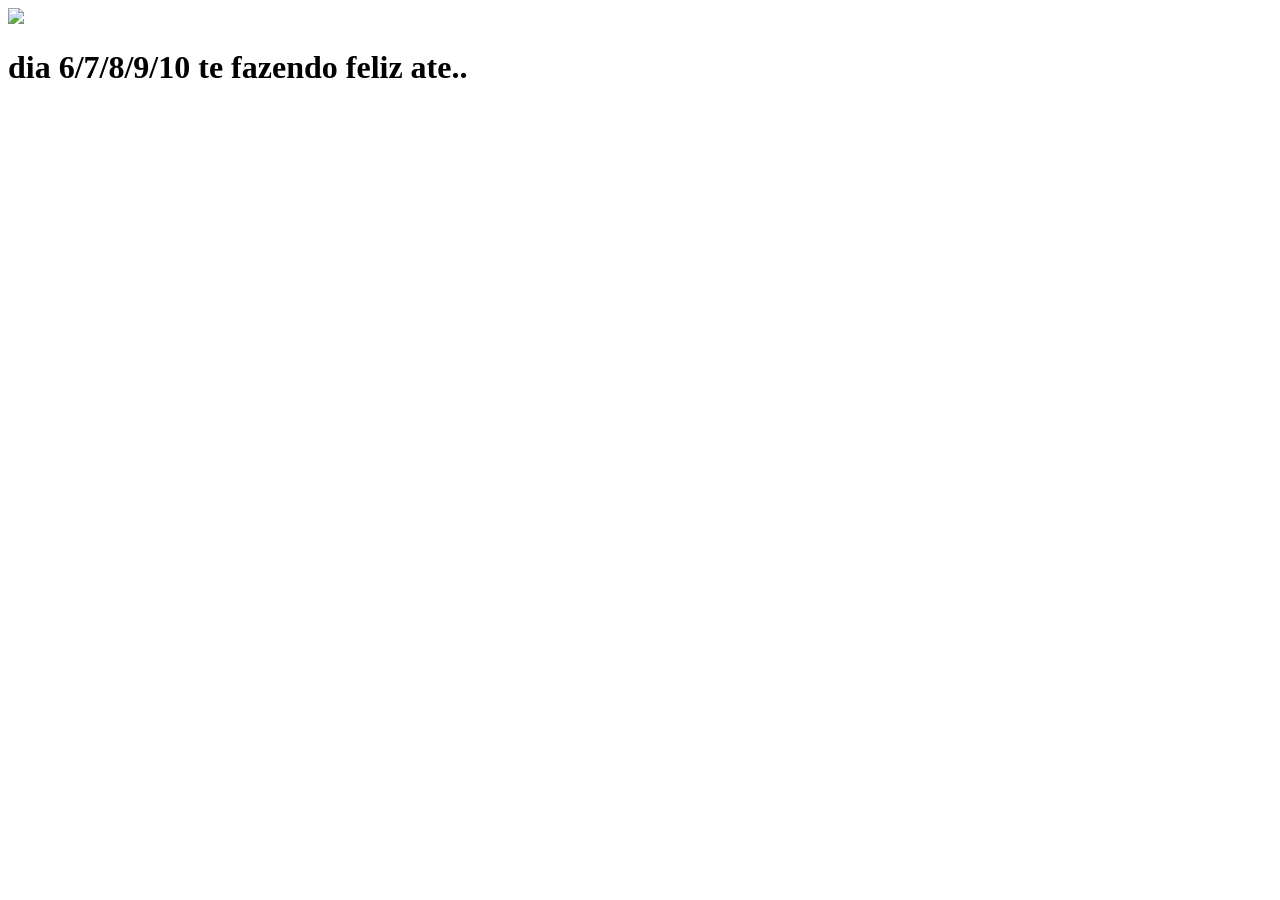
==== index.html @ f987c225 "Add files via upload" ====
<!DOCTYPE html>
<html lang="pt-br">

<head>

<meta charset="UTF-8">
<meta name="viewport" content="width=device-width, initial-scale=1.0">

<link rel="stylesheet" href="css/index.css">

<title>dia 6/7/8/9/10 te fazendo feliz ate..</title>

</head>

<body>

<div class="logo">

<img src="img/logo.png">

<h1>dia 6/7/8/9/10 te fazendo feliz ate..</h1></h1>

</div>

<div id="figurinhas"></div>


<script src="js/index.js"></script>

</body>



<audio id="musica" loop>
    <source src="deusa.mp3" type="audio/mpeg">
</audio>

<script>
document.addEventListener("click", () => {
    document.getElementById("musica").play();
}, { once: true });
</script>

</html>
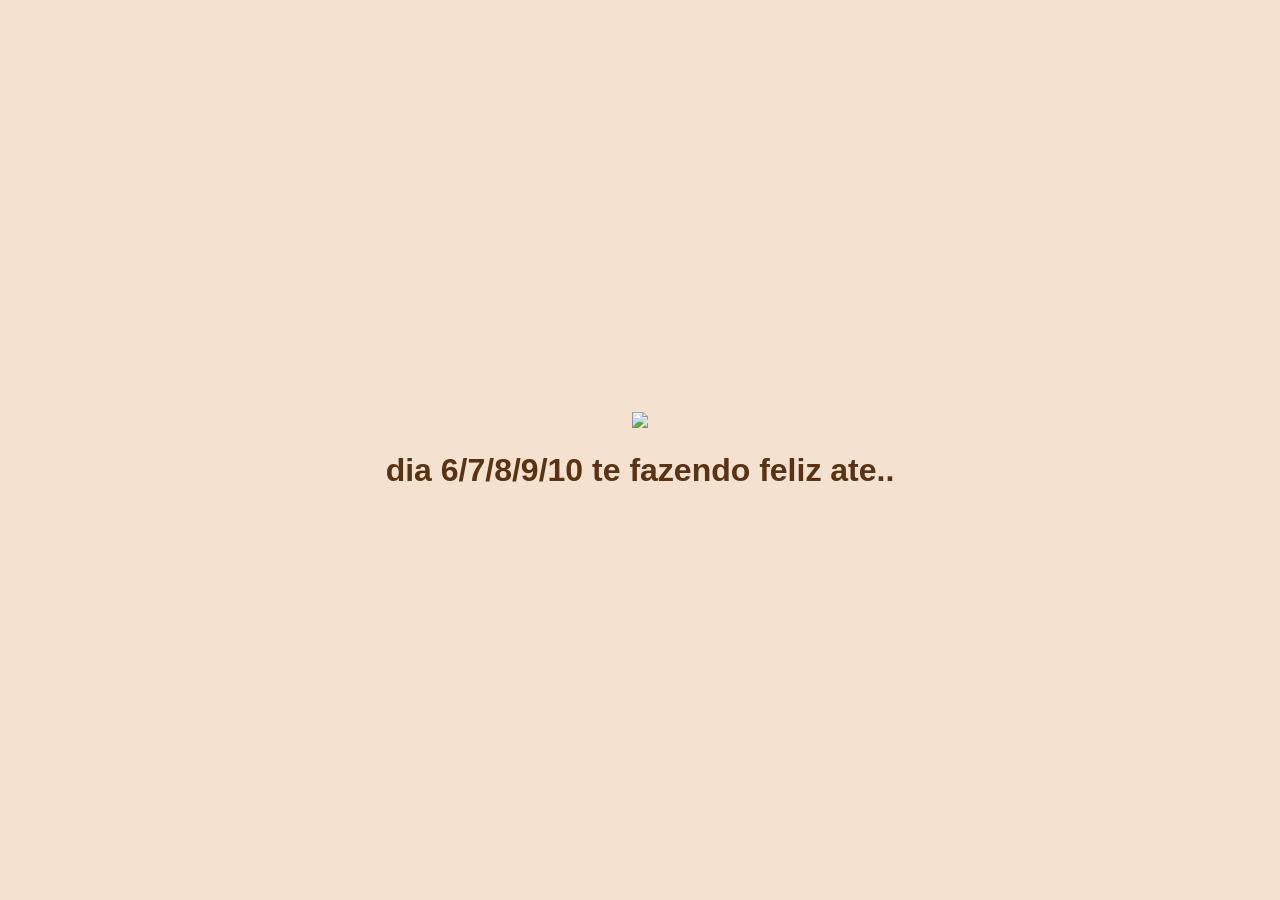
==== commit 413b2b85: "Update index.html" ====
--- a/index.html
+++ b/index.html
@@ -6,7 +6,7 @@
 <meta charset="UTF-8">
 <meta name="viewport" content="width=device-width, initial-scale=1.0">
 
-<link rel="stylesheet" href="css/index.css">
+<link rel="stylesheet" href="index.css">
 
 <title>dia 6/7/8/9/10 te fazendo feliz ate..</title>
 
@@ -25,7 +25,7 @@
 <div id="figurinhas"></div>
 
 
-<script src="js/index.js"></script>
+<script src="index.js"></script>
 
 </body>
 
@@ -41,4 +41,4 @@
 }, { once: true });
 </script>
 
-</html>+</html>
--- a/index.css
+++ b/index.css
@@ -0,0 +1,100 @@
+*{
+margin:0;
+padding:0;
+box-sizing:border-box;
+font-family:Arial;
+}
+
+body{
+
+background:#F4E1CF;
+
+display:flex;
+
+justify-content:center;
+
+align-items:center;
+
+height:100vh;
+
+}
+
+.logo{
+
+text-align:center;
+
+animation: aparecer 2s;
+
+}
+
+.logo img{
+
+width:180px;
+
+}
+
+.logo h1{
+
+margin-top:20px;
+
+color:#5a3314;
+
+}
+
+@keyframes aparecer{
+
+from{
+
+opacity:0;
+
+transform:scale(.5);
+
+}
+
+to{
+
+opacity:1;
+
+transform:scale(1);
+
+}
+
+}
+
+#figurinhas{
+    position: fixed;
+    width: 100%;
+    height: 100%;
+    overflow: hidden;
+    top: 0;
+    left: 0;
+    pointer-events: none;
+}
+
+.figurinha{
+    position: absolute;
+    bottom: -100px;
+    animation: subir linear forwards;
+}
+
+.figurinha img{
+    width: 60px;
+}
+
+@keyframes subir{
+
+    0%{
+        transform: translateY(0) rotate(0deg);
+        opacity:0;
+    }
+
+    20%{
+        opacity:1;
+    }
+
+    100%{
+        transform: translateY(-120vh) rotate(360deg);
+        opacity:0;
+    }
+
+}
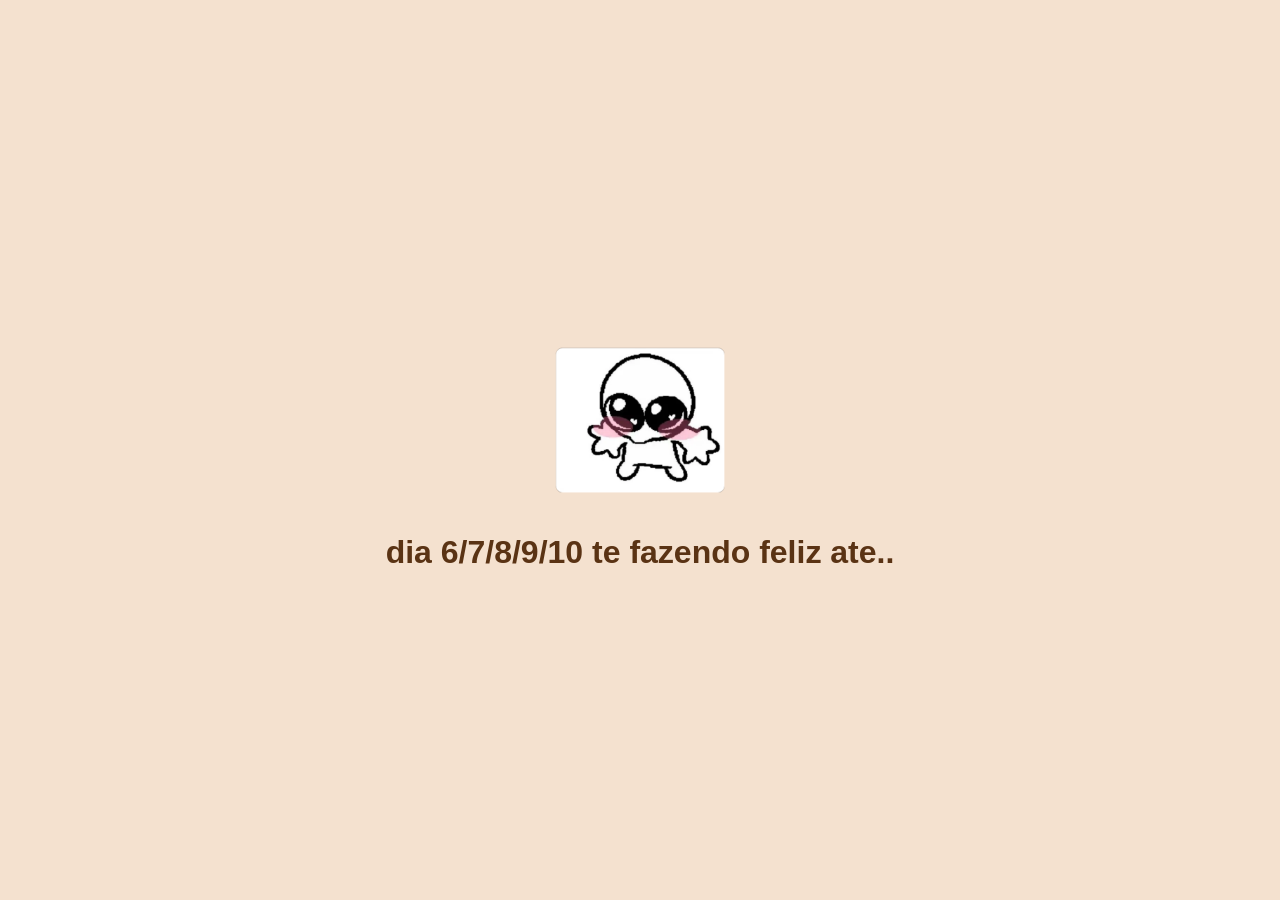
==== commit 60f4b7d9: "logo02" ====
--- a/index.html
+++ b/index.html
@@ -8,7 +8,7 @@
 
 <link rel="stylesheet" href="index.css">
 
-<title>dia 6/7/8/9/10 te fazendo feliz ate..</title>
+<title>dia 6/7/8/9/10/11 te fazendo feliz ate..</title>
 
 </head>
 
@@ -16,7 +16,7 @@
 
 <div class="logo">
 
-<img src="img/logo.png">
+<img src="logo.png">
 
 <h1>dia 6/7/8/9/10 te fazendo feliz ate..</h1></h1>
 
